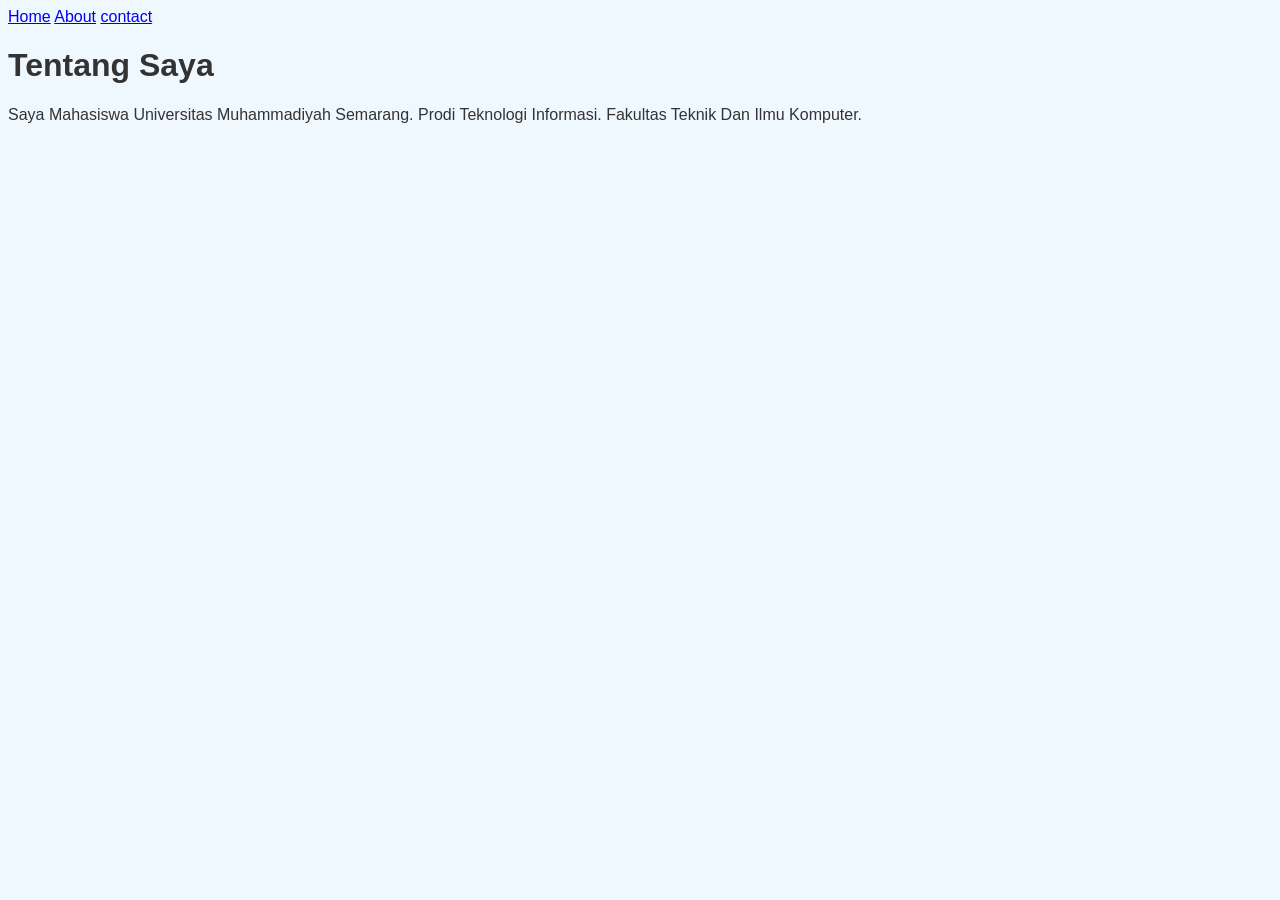
==== index.html @ 960f684a "upload web pertama" ====
<!DOCTYPE html>
<html lang="id">
<head>
    <meta charset="UTF-8">
    <title>ABOUT MY SELF</title>
    <link rel="stlyesheet" href="style.css">
    <style>
        body {
            background-color: #f0f8ff;
            /* ganti warna sesuai selera */
            color: #333;
            /* warna teks */
            font-family: Arial, sans-serif;
        }
    </style>
</head>


<body>
    <nav>
        <a href="index.html" class="active" >Home</a>
         <a href="about.html" class="active" >About</a>
          <a href="contact.html" class="active" >contact</a>

    </nav>
    <div class="container">
        <h1>Tentang Saya</h1>
        <p>Saya Mahasiswa Universitas Muhammadiyah Semarang.
            Prodi Teknologi Informasi.
            Fakultas Teknik Dan Ilmu Komputer.
        </p>
    </div>
</body>
</html>
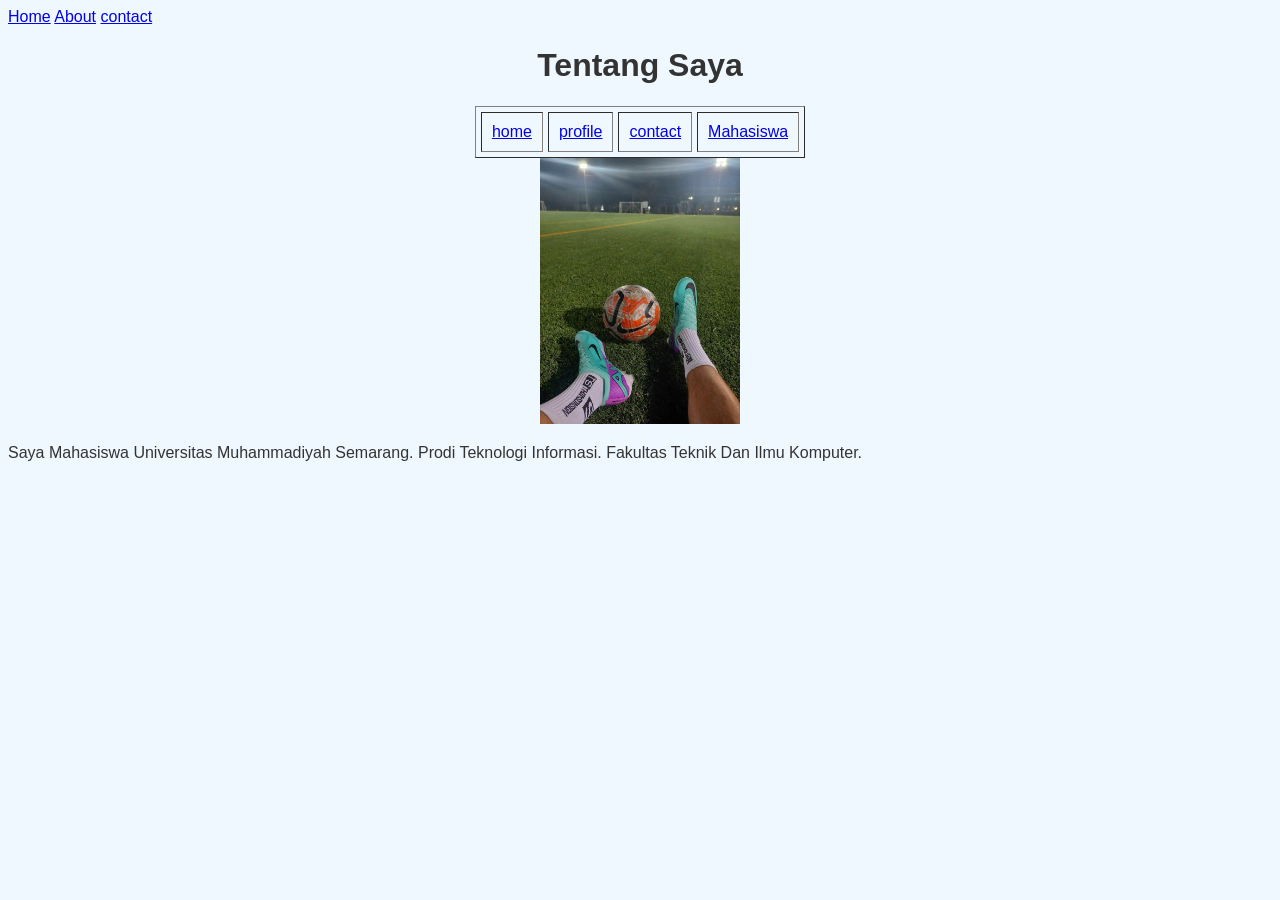
==== commit ee31bcc2: "feat: add table" ====
--- a/index.html
+++ b/index.html
@@ -24,7 +24,22 @@
 
     </nav>
     <div class="container">
-        <h1>Tentang Saya</h1>
+        <h1 align="center">
+            Tentang Saya</h1>
+         <table border="1" align="center" cellspacing="5px" cellpadding="10px">
+            <tr>
+                <td><a href="index.html">home</a></td>
+                <td><a href="about.html">profile</a></td>
+                <td><a href="contact.html">contact</a></td>
+                <td><a href="mahasiswa.html">Mahasiswa</a></td>
+            </tr>   
+
+         </table>
+         <center>
+            <img src="foto bola.jpg" width="200px" />
+         </center>
+         
+
         <p>Saya Mahasiswa Universitas Muhammadiyah Semarang.
             Prodi Teknologi Informasi.
             Fakultas Teknik Dan Ilmu Komputer.
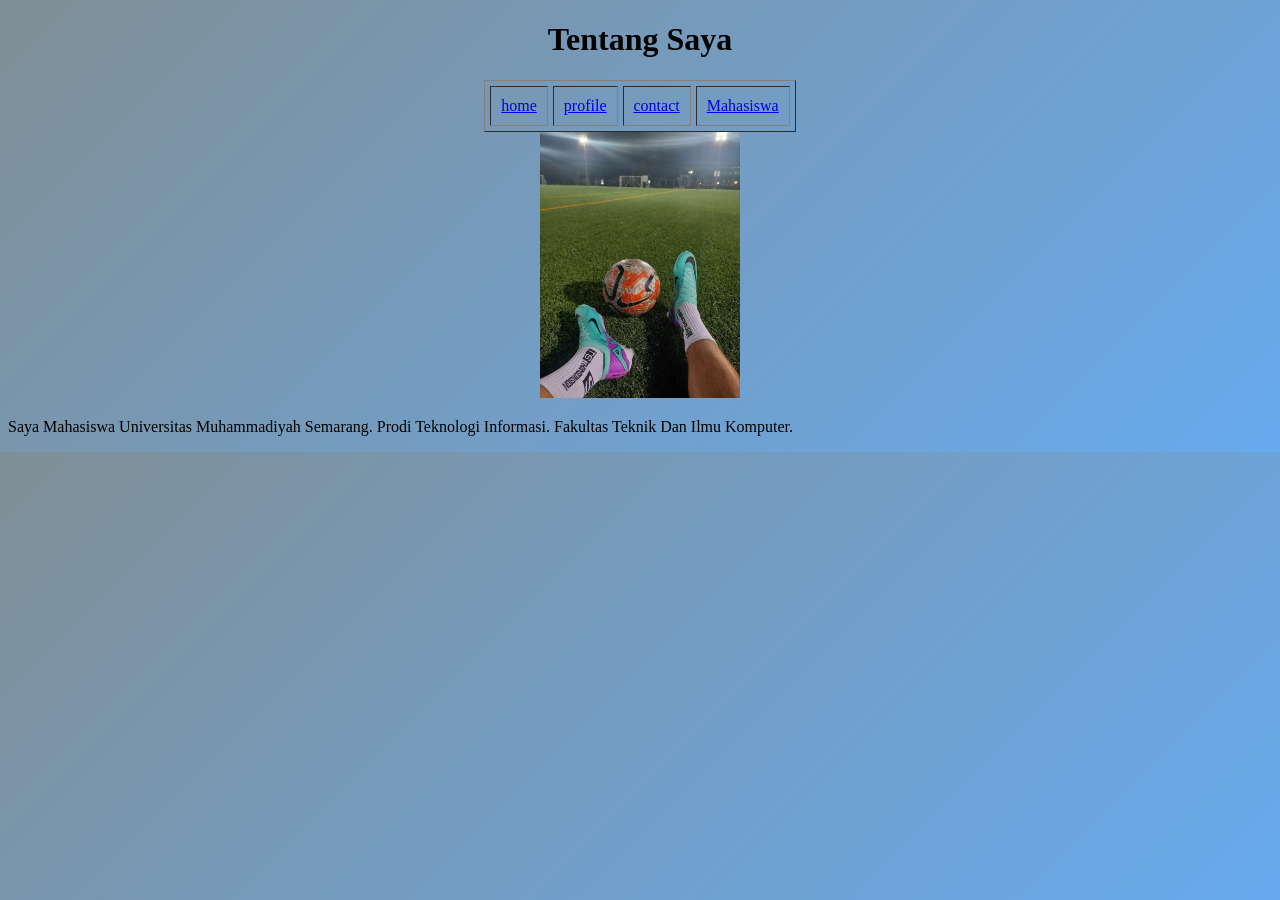
==== commit bcea6223: "update" ====
--- a/index.html
+++ b/index.html
@@ -3,26 +3,10 @@
 <head>
     <meta charset="UTF-8">
     <title>ABOUT MY SELF</title>
-    <link rel="stlyesheet" href="style.css">
-    <style>
-        body {
-            background-color: #f0f8ff;
-            /* ganti warna sesuai selera */
-            color: #333;
-            /* warna teks */
-            font-family: Arial, sans-serif;
-        }
-    </style>
+    <link rel="stylesheet" href="aset/css/style.css">
 </head>
 
-
 <body>
-    <nav>
-        <a href="index.html" class="active" >Home</a>
-         <a href="about.html" class="active" >About</a>
-          <a href="contact.html" class="active" >contact</a>
-
-    </nav>
     <div class="container">
         <h1 align="center">
             Tentang Saya</h1>
--- a/aset/css/style.css
+++ b/aset/css/style.css
@@ -0,0 +1,3 @@
+body {
+  background: linear-gradient(135deg, #808f96, #67aaee);
+}
